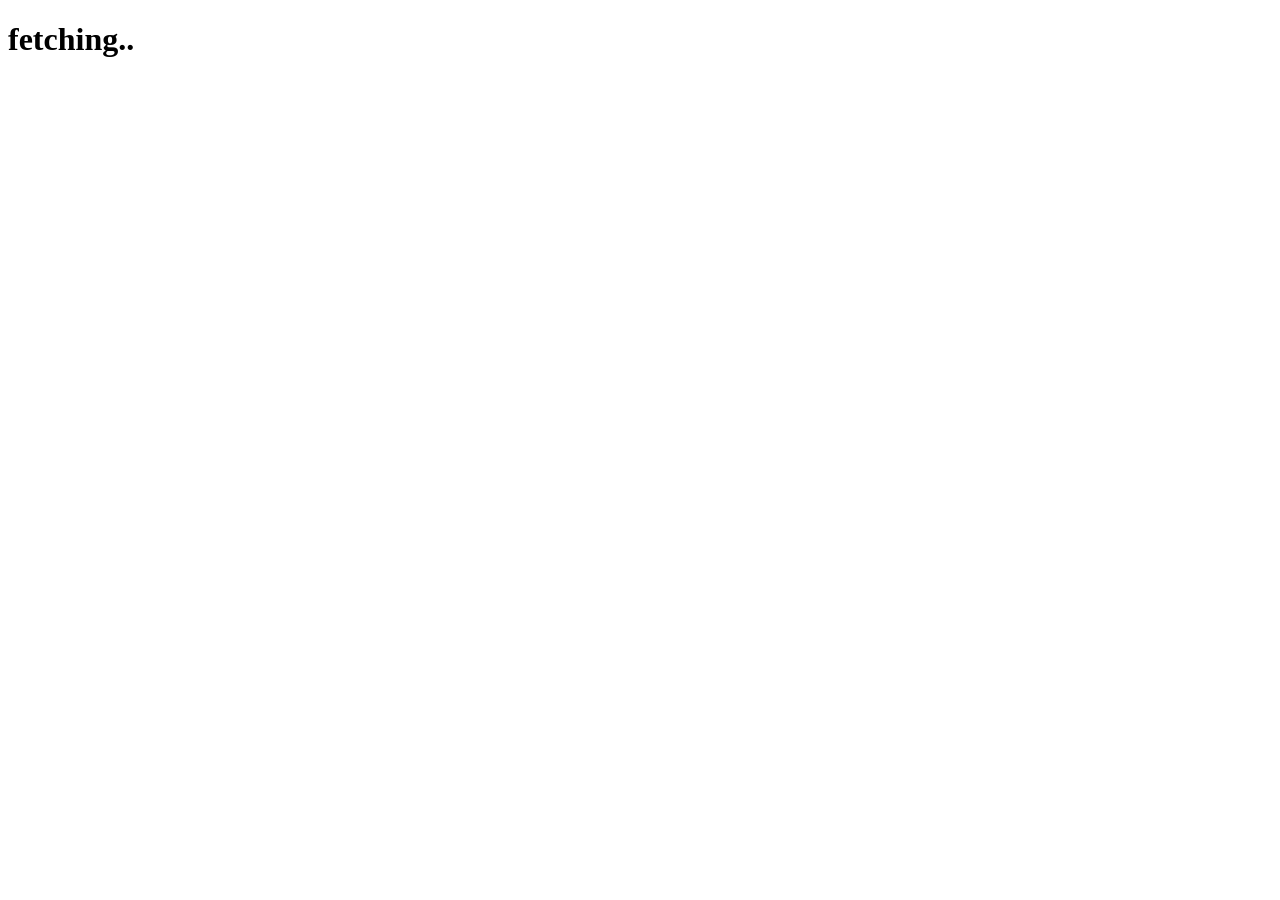
==== site/index.html @ 23224878 "initial commit, add site and scraper" ====
<!DOCTYPE html>
<html>
    <head>
        <title></title>
        <meta charset="utf-8">
        <meta name="viewport" content="width=device-width, initial-scale=1.0">
        <link rel="stylesheet" href="./style.css">
    </head>

    <body>
        <h1 id="result">fetching..</h1>

        <script src="./script.js"></script>
    </body>
</html>
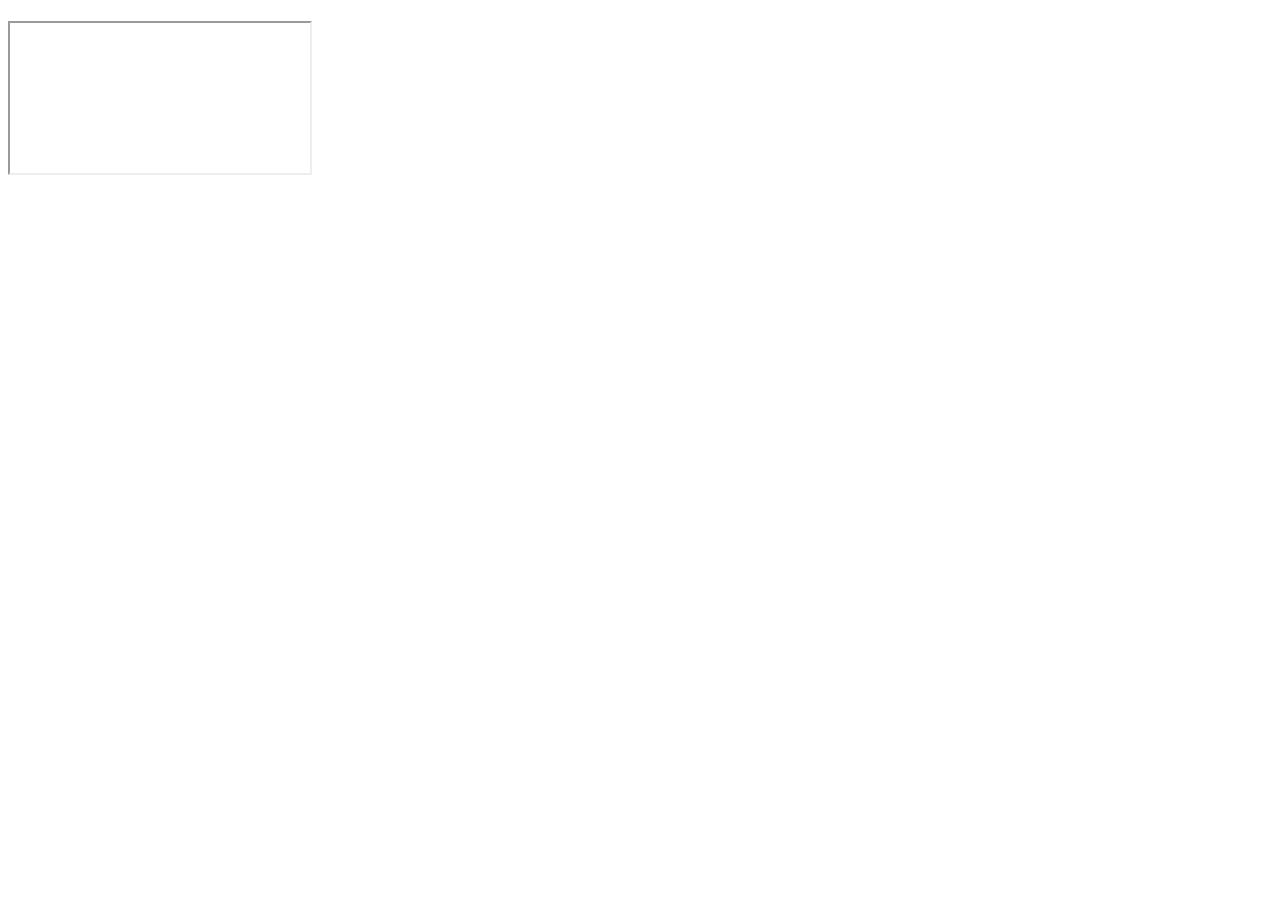
==== commit 0c667be8: "add iframe to mathworld" ====
--- a/site/index.html
+++ b/site/index.html
@@ -8,7 +8,11 @@
     </head>
 
     <body>
-        <h1 id="result">fetching..</h1>
+        <h1></h1>
+        
+        <div class="iframe-wrapper">
+            <iframe src="https://mathworld.wolfram.com/65537-gon.html"></iframe>
+        </div>
 
         <script src="./script.js"></script>
     </body>
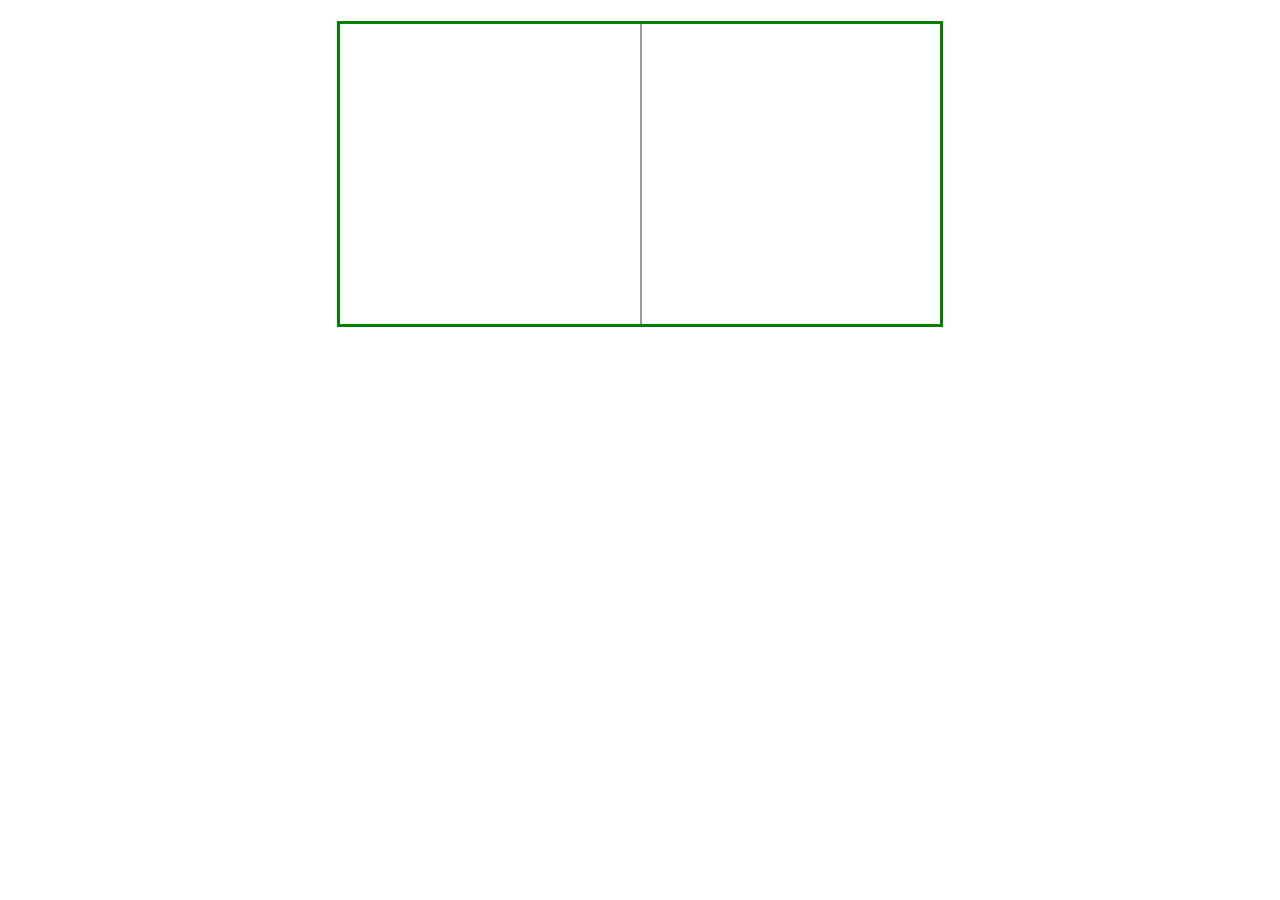
==== commit 55f31a03: "attempt to fix iframe + switch back to parser" ====
--- a/site/index.html
+++ b/site/index.html
@@ -11,7 +11,7 @@
         <h1></h1>
         
         <div class="iframe-wrapper">
-            <iframe src="https://mathworld.wolfram.com/65537-gon.html"></iframe>
+            <iframe src="https://mathworld.wolfram.com/random.html"></iframe>
         </div>
 
         <script src="./script.js"></script>
--- a/site/style.css
+++ b/site/style.css
@@ -0,0 +1,16 @@
+.iframe-wrapper {
+    position: relative;
+    width: 600px;
+    height: 300px;
+    overflow: hidden;
+    border: 3px solid green;
+    margin: auto;
+}
+
+iframe {
+    position: absolute;
+    top: -220px;
+    left: 300px;
+    width: 600px;
+    height: 1000px;
+}
